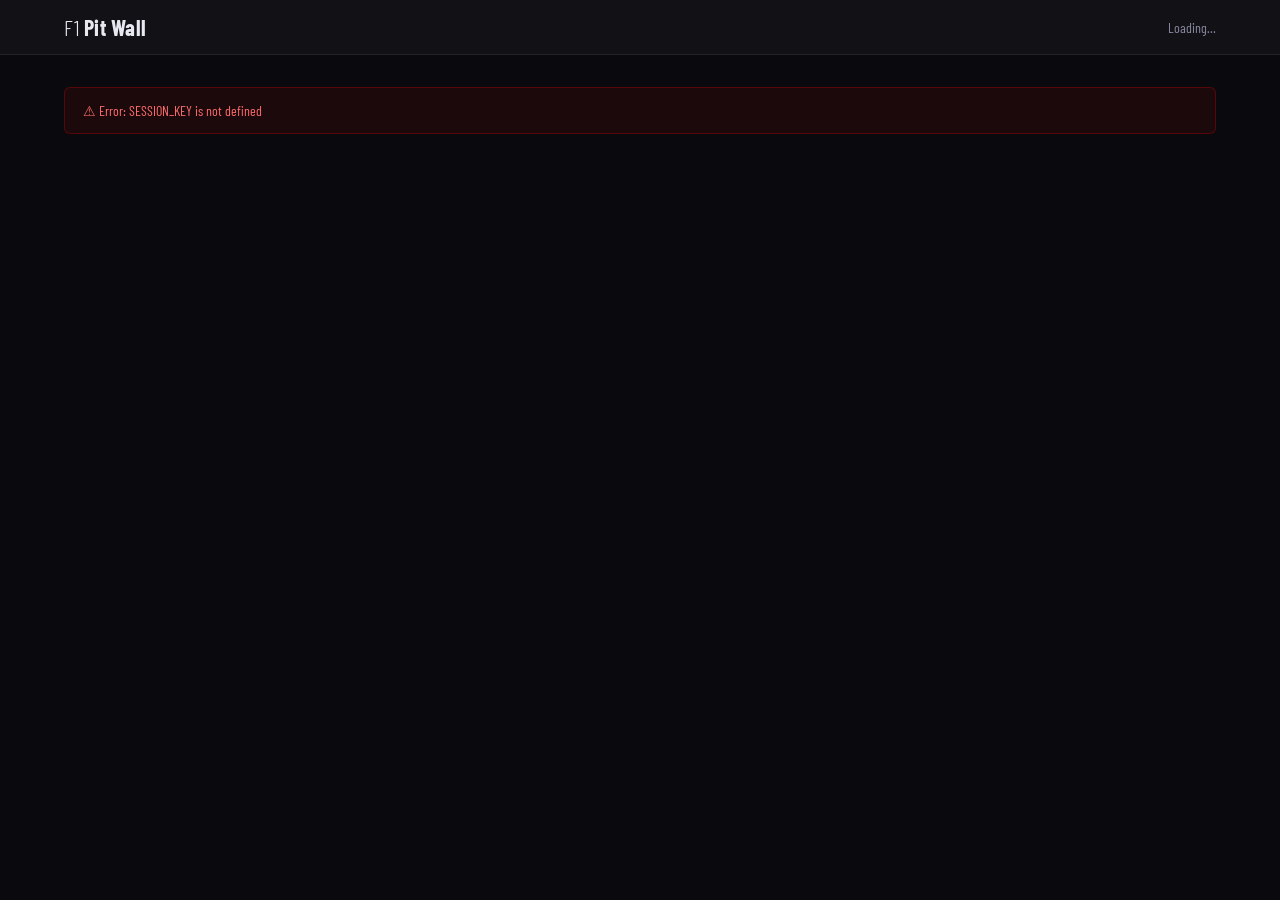
==== templates/session.html @ 93289cb1 "Initial commit: Set up Flask application with API endpoints and frontend for F1 race history Co-auth" ====
<!DOCTYPE html>
<html lang="en">
<head>
  <meta charset="UTF-8" />
  <meta name="viewport" content="width=device-width, initial-scale=1.0" />
  <title>Session Detail</title>
  <link rel="preconnect" href="https://fonts.googleapis.com" />
  <link href="https://fonts.googleapis.com/css2?family=JetBrains+Mono:wght@400;700&family=Barlow+Condensed:wght@300;400;600;700;900&display=swap" rel="stylesheet" />
  <link rel="stylesheet" href="/static/style.css" />
  <link rel="stylesheet" href="/static/session.css" />
</head>
<body>

  <header>
    <div class="header-inner">
      <div class="logo">
        <a href="/" style="display:flex;align-items:center;gap:12px;text-decoration:none;color:inherit">
          </svg>
          <span>F1 <strong>Pit Wall</strong></span>
        </a>
      </div>
      <div id="session-meta" style="font-size:14px;color:var(--text2)">Loading…</div>
    </div>
  </header>

  <main>
    <div id="status" class="status hidden"></div>
    <div id="standings-wrap"></div>
  </main>


  <script>
    const SESSION_KEY = {{ session_key }};
  </script>
  <script src="/static/session.js"></script>

</body>
</html>
---- static/style.css ----
/* ── Reset & base ─────────────────────────────────── */
*, *::before, *::after { box-sizing: border-box; margin: 0; padding: 0; }

:root {
  --bg:        #0a0a0e;
  --bg2:       #111116;
  --bg3:       #18181f;
  --bg4:       #1f1f28;
  --border:    #222229;
  --border2:   #2e2e3a;
  --red:       #e10600;
  --red-dark:  #8a0400;
  --text:      #e8e8f0;
  --text2:     #8888a0;
  --text3:     #44445a;
  --green:     #39b54a;
  --amber:     #ff8700;
  --mono:      'JetBrains Mono', monospace;
  --ui:        'Barlow Condensed', sans-serif;
}

html, body {
  min-height: 100%;
  background: var(--bg);
  color: var(--text);
  font-family: var(--ui);
  font-size: 16px;
}

/* ── Header ───────────────────────────────────────── */
header {
  background: var(--bg2);
  border-bottom: 1px solid var(--border);
  position: sticky;
  top: 0;
  z-index: 50;
}

.header-inner {
  max-width: 1200px;
  margin: 0 auto;
  padding: 14px 24px;
  display: flex;
  align-items: center;
  justify-content: space-between;
  gap: 20px;
}

.logo {
  display: flex;
  align-items: center;
  gap: 12px;
  font-size: 22px;
  font-weight: 300;
  color: var(--text);
  letter-spacing: 0.5px;
}
.logo strong { font-weight: 700; }
.logo-flag {
  width: 28px;
  height: 20px;
  flex-shrink: 0;
}

/* ── Controls ─────────────────────────────────────── */
.controls {
  display: flex;
  align-items: center;
  gap: 10px;
}

.ctrl-label {
  font-size: 10px;
  font-weight: 700;
  letter-spacing: 2px;
  color: var(--text3);
}

select {
  background: var(--bg3);
  border: 1px solid var(--border2);
  color: var(--text);
  font-family: var(--ui);
  font-size: 15px;
  font-weight: 600;
  padding: 6px 12px;
  border-radius: 4px;
  cursor: pointer;
  appearance: none;
  -webkit-appearance: none;
  background-image: url("data:image/svg+xml,%3Csvg xmlns='http://www.w3.org/2000/svg' width='10' height='6'%3E%3Cpath d='M0 0l5 6 5-6z' fill='%23555'/%3E%3C/svg%3E");
  background-repeat: no-repeat;
  background-position: right 10px center;
  padding-right: 28px;
}
select:focus { outline: 1px solid var(--red); border-color: var(--red); }

button {
  background: var(--red);
  border: none;
  color: #fff;
  font-family: var(--ui);
  font-size: 14px;
  font-weight: 700;
  letter-spacing: 1px;
  padding: 7px 18px;
  border-radius: 4px;
  cursor: pointer;
  transition: background 0.15s, transform 0.1s;
}
button:hover  { background: #c00500; }
button:active { transform: scale(0.97); }
button:disabled { background: var(--bg4); color: var(--text3); cursor: not-allowed; transform: none; }

/* ── Main layout ──────────────────────────────────── */
main {
  max-width: 1200px;
  margin: 0 auto;
  padding: 32px 24px 60px;
}

/* ── Status bar ───────────────────────────────────── */
.status {
  display: flex;
  align-items: center;
  gap: 10px;
  padding: 14px 18px;
  border-radius: 6px;
  font-size: 14px;
  margin-bottom: 28px;
}
.status.loading {
  background: var(--bg3);
  border: 1px solid var(--border2);
  color: var(--text2);
}
.status.error {
  background: rgba(225, 6, 0, 0.08);
  border: 1px solid rgba(225, 6, 0, 0.3);
  color: #ff6b6b;
}
.spinner {
  width: 16px;
  height: 16px;
  border: 2px solid var(--border2);
  border-top-color: var(--red);
  border-radius: 50%;
  animation: spin 0.8s linear infinite;
  flex-shrink: 0;
}
@keyframes spin { to { transform: rotate(360deg); } }
.hidden { display: none !important; }

/* ── Summary strip ────────────────────────────────── */
.summary {
  display: flex;
  gap: 0;
  background: var(--bg2);
  border: 1px solid var(--border);
  border-radius: 8px;
  overflow: hidden;
  margin-bottom: 32px;
}
.summary-item {
  flex: 1;
  padding: 16px 24px;
  display: flex;
  flex-direction: column;
  gap: 4px;
  border-right: 1px solid var(--border);
}
.summary-item:last-child { border-right: none; }
.summary-num {
  font-family: var(--mono);
  font-size: 28px;
  font-weight: 700;
  color: var(--text);
  line-height: 1;
}
.summary-label {
  font-size: 10px;
  font-weight: 700;
  letter-spacing: 2px;
  text-transform: uppercase;
  color: var(--text3);
}

/* ── Race grid ────────────────────────────────────── */
#race-grid {
  display: grid;
  grid-template-columns: repeat(auto-fill, minmax(300px, 1fr));
  gap: 14px;
}

/* ── Race card ────────────────────────────────────── */
.race-card {
  background: var(--bg2);
  border: 1px solid var(--border);
  border-radius: 8px;
  overflow: hidden;
  cursor: pointer;
  transition: border-color 0.15s, transform 0.15s, background 0.15s;
  position: relative;
}
.race-card:hover {
  border-color: var(--border2);
  background: var(--bg3);
  transform: translateY(-2px);
}
.race-card:active { transform: translateY(0); }

/* Red accent bar on the left */
.card-accent {
  position: absolute;
  left: 0; top: 0; bottom: 0;
  width: 3px;
  background: var(--red);
}

.card-body {
  padding: 18px 18px 18px 22px;
}

.card-top {
  display: flex;
  align-items: flex-start;
  justify-content: space-between;
  margin-bottom: 12px;
}

.round-badge {
  font-family: var(--mono);
  font-size: 10px;
  font-weight: 700;
  letter-spacing: 1px;
  color: var(--text3);
  background: var(--bg4);
  border: 1px solid var(--border2);
  border-radius: 3px;
  padding: 3px 8px;
}

.card-flag {
  font-size: 24px;
  line-height: 1;
}

.card-name {
  font-size: 20px;
  font-weight: 700;
  color: var(--text);
  line-height: 1.1;
  margin-bottom: 4px;
}

.card-circuit {
  font-size: 13px;
  color: var(--text2);
  margin-bottom: 14px;
}

.card-footer {
  display: flex;
  align-items: center;
  justify-content: space-between;
  padding-top: 12px;
  border-top: 1px solid var(--border);
}

.card-date {
  font-family: var(--mono);
  font-size: 12px;
  color: var(--text3);
  letter-spacing: 0.5px;
}

.card-country {
  font-size: 12px;
  font-weight: 600;
  color: var(--text2);
  letter-spacing: 0.5px;
  text-transform: uppercase;
}

/* ── Drawer ───────────────────────────────────────── */
.drawer-overlay {
  position: fixed;
  inset: 0;
  background: rgba(0,0,0,0.6);
  z-index: 90;
  backdrop-filter: blur(2px);
}

.drawer {
  position: fixed;
  top: 0;
  right: 0;
  bottom: 0;
  width: 420px;
  background: var(--bg2);
  border-left: 1px solid var(--border2);
  z-index: 100;
  overflow-y: auto;
  transform: translateX(0);
  transition: transform 0.3s ease;
  display: flex;
  flex-direction: column;
}
.drawer.hidden { transform: translateX(100%); display: flex !important; }

.drawer-header {
  padding: 24px;
  border-bottom: 1px solid var(--border);
  display: flex;
  align-items: flex-start;
  justify-content: space-between;
  gap: 16px;
  background: var(--bg3);
  position: sticky;
  top: 0;
}

.drawer-round {
  font-family: var(--mono);
  font-size: 10px;
  font-weight: 700;
  letter-spacing: 2px;
  color: var(--red);
  margin-bottom: 6px;
}

.drawer-title {
  font-size: 22px;
  font-weight: 700;
  color: var(--text);
  line-height: 1.1;
  margin-bottom: 4px;
}

.drawer-sub {
  font-size: 13px;
  color: var(--text2);
}

.drawer-close {
  background: var(--bg4);
  border: 1px solid var(--border2);
  color: var(--text2);
  font-size: 14px;
  padding: 6px 12px;
  border-radius: 4px;
  cursor: pointer;
  flex-shrink: 0;
}
.drawer-close:hover { background: var(--bg3); color: var(--text); }

/* Sessions in drawer */
#drawer-sessions { padding: 20px 24px; flex: 1; }

.drawer-loading {
  color: var(--text3);
  font-size: 13px;
  padding: 20px 0;
}

.session-section-title {
  font-size: 10px;
  font-weight: 800;
  letter-spacing: 2px;
  color: var(--text3);
  text-transform: uppercase;
  margin-bottom: 10px;
}

.session-row {
  display: flex;
  align-items: center;
  justify-content: space-between;
  padding: 12px 14px;
  background: var(--bg3);
  border: 1px solid var(--border);
  border-radius: 6px;
  margin-bottom: 8px;
  transition: border-color 0.15s;
}
.session-row:hover { border-color: var(--border2); }

.session-name {
  font-size: 15px;
  font-weight: 600;
  color: var(--text);
}

.session-type-badge {
  font-size: 9px;
  font-weight: 800;
  letter-spacing: 1.5px;
  text-transform: uppercase;
  padding: 3px 8px;
  border-radius: 3px;
  background: var(--bg4);
  color: var(--text2);
  border: 1px solid var(--border2);
}
.session-type-badge.race   { background: rgba(225,6,0,0.12); color: var(--red); border-color: rgba(225,6,0,0.3); }
.session-type-badge.quali  { background: rgba(255,135,0,0.12); color: var(--amber); border-color: rgba(255,135,0,0.3); }
.session-type-badge.sprint { background: rgba(57,181,74,0.12); color: var(--green); border-color: rgba(57,181,74,0.3); }

.session-date {
  font-family: var(--mono);
  font-size: 11px;
  color: var(--text3);
  margin-top: 3px;
}

.session-row.disabled {
    opacity: 0.4;
    cursor: not-allowed;
    pointer-events: none;
}

.session-row.disabled .session-type-badge {
    background: var(--bg4);
    color: var(--text3);
    border-color: var(--border);
}

.empty-state {
  text-align: center;
  padding: 80px 20px;
  color: var(--text3);
}
.empty-state p { font-size: 14px; margin-top: 8px; }
---- static/session.css ----
.standings-table {
  width: 100%;
  border-collapse: collapse;
  font-family: var(--ui);
  margin-top: 24px;
}

.standings-table thead th {
  padding: 8px 16px;
  font-size: 9px;
  font-weight: 800;
  letter-spacing: 2px;
  text-transform: uppercase;
  color: var(--text3);
  background: var(--bg2);
  border-bottom: 1px solid var(--border2);
  text-align: left;
  white-space: nowrap;
}

.standings-table tbody tr {
  border-bottom: 1px solid var(--border);
  transition: background 0.1s;
}
.standings-table tbody tr:hover { background: var(--bg2); }

.standings-table td {
  padding: 12px 16px;
  vertical-align: middle;
  white-space: nowrap;
}


.pos { 
  font-family: var(--mono);
  font-size: 18px;
  font-weight: 700;
  width: 48px;
  text-align: center;
}
.pos-1 { color: #ffd700; }
.pos-2 { color: #c0c0c0; }
.pos-3 { color: #cd7f32; }


.driver-cell { display: flex; align-items: center; gap: 12px; }
.team-stripe {
  width: 4px;
  height: 36px;
  border-radius: 2px;
  flex-shrink: 0;
}
.driver-code  { font-size: 18px; font-weight: 800; color: #fff; letter-spacing: 0.5px; }
.driver-full  { font-size: 12px; color: var(--text2); margin-top: 2px; }


.mono-cell {
  font-family: var(--mono);
  font-size: 13px;
  color: var(--text2);
  text-align: right;
}
.mono-cell.highlight { color: #c080ff; font-weight: 700; }


.team-name-cell {
  font-size: 13px;
  color: var(--text2);
}


.section-title {
  font-size: 10px;
  font-weight: 800;
  letter-spacing: 2px;
  text-transform: uppercase;
  color: var(--text3);
  margin: 36px 0 14px;
  padding-bottom: 10px;
  border-bottom: 1px solid var(--border);
}

.lap-controls {
  display: flex;
  align-items: center;
  gap: 12px;
  margin-bottom: 16px;
}

.fastest   { color: #c080ff; font-weight: 700; }  /* session best */
.pit-lap   { color: var(--amber); }
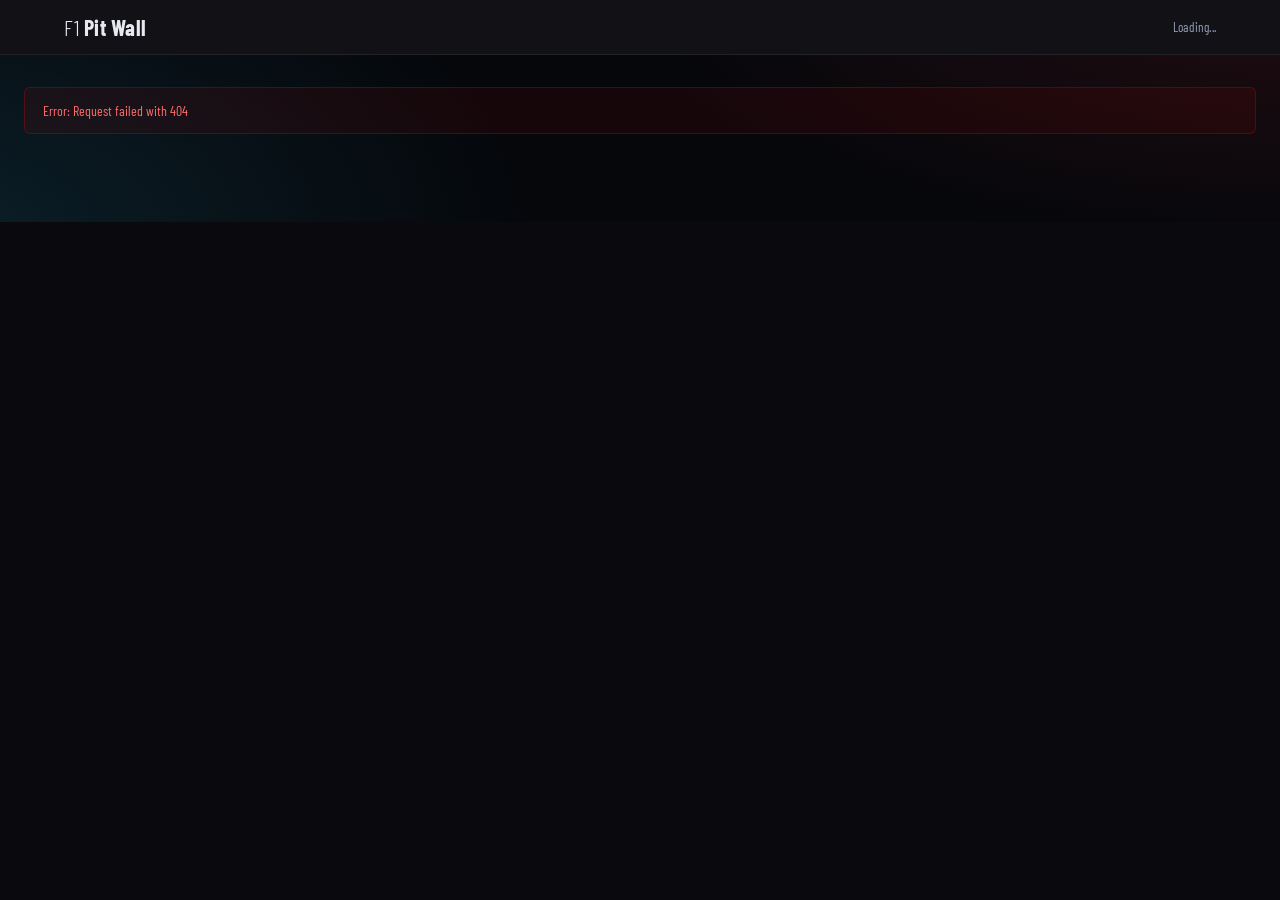
==== commit 8167488e: "Enhance session replay interface with new layout and controls - Updated page title to "F1 Session Re" ====
--- a/templates/session.html
+++ b/templates/session.html
@@ -3,9 +3,9 @@
 <head>
   <meta charset="UTF-8" />
   <meta name="viewport" content="width=device-width, initial-scale=1.0" />
-  <title>Session Detail</title>
+  <title>F1 Session Replay</title>
   <link rel="preconnect" href="https://fonts.googleapis.com" />
-  <link href="https://fonts.googleapis.com/css2?family=JetBrains+Mono:wght@400;700&family=Barlow+Condensed:wght@300;400;600;700;900&display=swap" rel="stylesheet" />
+  <link href="https://fonts.googleapis.com/css2?family=JetBrains+Mono:wght@400;700&family=Barlow+Condensed:wght@300;400;600;700;900&family=Teko:wght@400;500;600;700&display=swap" rel="stylesheet" />
   <link rel="stylesheet" href="/static/style.css" />
   <link rel="stylesheet" href="/static/session.css" />
 </head>
@@ -15,22 +15,70 @@
     <div class="header-inner">
       <div class="logo">
         <a href="/" style="display:flex;align-items:center;gap:12px;text-decoration:none;color:inherit">
-          </svg>
           <span>F1 <strong>Pit Wall</strong></span>
         </a>
       </div>
-      <div id="session-meta" style="font-size:14px;color:var(--text2)">Loading…</div>
+      <div id="session-meta" class="session-meta">Loading...</div>
     </div>
   </header>
 
-  <main>
+  <main class="session-main">
     <div id="status" class="status hidden"></div>
-    <div id="standings-wrap"></div>
+
+    <section id="session-shell" class="session-shell hidden">
+      <section class="replay-ribbon" id="replay-ribbon">
+        <div class="replay-ribbon-top">
+          <div class="replay-title-wrap">
+            <div class="replay-kicker">Replay Control</div>
+            <h1 class="replay-title">Session Timeline</h1>
+          </div>
+          <div class="replay-live-meta">
+            <span id="clock-label">00:00:00</span>
+            <span id="lap-label">Lap --</span>
+          </div>
+        </div>
+
+        <div class="replay-controls-row">
+          <button id="play-btn" type="button" class="replay-btn">Play</button>
+          <div class="speed-cluster" id="speed-cluster">
+            <button type="button" data-speed="1" class="speed-btn active">1x</button>
+            <button type="button" data-speed="2" class="speed-btn">2x</button>
+            <button type="button" data-speed="5" class="speed-btn">5x</button>
+            <button type="button" data-speed="10" class="speed-btn">10x</button>
+          </div>
+          <div class="timeline-meta" id="timeline-meta">00:00 / 00:00</div>
+        </div>
+
+        <div class="timeline-wrap">
+          <input id="timeline" type="range" min="0" max="0" value="0" step="1" />
+          <div class="timeline-scale" id="timeline-scale"></div>
+        </div>
+      </section>
+
+      <section class="session-grid">
+        <article class="tower-panel">
+          <div class="panel-head">
+            <div class="panel-title" id="tower-title">Leaderboard</div>
+            <div class="panel-sub" id="tower-sub">Updating by replay clock</div>
+          </div>
+          <div class="tower-header" id="tower-header"></div>
+          <div class="tower-body" id="tower-body"></div>
+        </article>
+
+        <article class="chart-panel">
+          <div class="panel-head">
+            <div class="panel-title" id="chart-title">Gap Evolution</div>
+            <div class="panel-sub" id="chart-sub">Relative to race leader</div>
+          </div>
+          <svg id="main-chart" class="main-chart" viewBox="0 0 900 420" preserveAspectRatio="none"></svg>
+        </article>
+      </section>
+    </section>
   </main>
 
 
   <script>
-    const SESSION_KEY = {{ session_key }};
+    const SESSION_KEY = Number("{{ session_key }}");
   </script>
   <script src="/static/session.js"></script>
 
--- a/static/style.css
+++ b/static/style.css
@@ -209,6 +209,16 @@
 }
 .race-card:active { transform: translateY(0); }
 
+.race-card.future {
+  opacity: 0.58;
+  filter: grayscale(0.42);
+}
+
+.race-card.cancelled {
+  border-color: rgba(225, 6, 0, 0.45);
+  background: linear-gradient(180deg, rgba(225, 6, 0, 0.12) 0%, var(--bg2) 48%);
+}
+
 /* Red accent bar on the left */
 .card-accent {
   position: absolute;
@@ -265,6 +275,30 @@
   justify-content: space-between;
   padding-top: 12px;
   border-top: 1px solid var(--border);
+}
+
+.card-status {
+  margin-top: 10px;
+  display: inline-flex;
+  align-items: center;
+  border-radius: 4px;
+  font-size: 10px;
+  font-weight: 800;
+  letter-spacing: 1.2px;
+  text-transform: uppercase;
+  padding: 3px 8px;
+}
+
+.card-status.upcoming {
+  background: rgba(136, 136, 160, 0.15);
+  border: 1px solid rgba(136, 136, 160, 0.4);
+  color: var(--text2);
+}
+
+.card-status.cancelled {
+  background: rgba(225, 6, 0, 0.18);
+  border: 1px solid rgba(225, 6, 0, 0.5);
+  color: #ff9f9f;
 }
 
 .card-date {
@@ -391,6 +425,12 @@
   color: var(--text);
 }
 
+.session-help {
+  font-size: 11px;
+  color: var(--text3);
+  margin-top: 4px;
+}
+
 .session-type-badge {
   font-size: 9px;
   font-weight: 800;
@@ -405,6 +445,8 @@
 .session-type-badge.race   { background: rgba(225,6,0,0.12); color: var(--red); border-color: rgba(225,6,0,0.3); }
 .session-type-badge.quali  { background: rgba(255,135,0,0.12); color: var(--amber); border-color: rgba(255,135,0,0.3); }
 .session-type-badge.sprint { background: rgba(57,181,74,0.12); color: var(--green); border-color: rgba(57,181,74,0.3); }
+.session-type-badge.live { background: rgba(57,181,74,0.12); color: var(--green); border-color: rgba(57,181,74,0.3); }
+.session-type-badge.upcoming { background: rgba(136,136,160,0.15); color: var(--text2); border-color: rgba(136,136,160,0.35); }
 
 .session-date {
   font-family: var(--mono);
@@ -414,7 +456,8 @@
 }
 
 .session-row.disabled {
-    opacity: 0.4;
+  opacity: 0.45;
+  filter: grayscale(0.55);
     cursor: not-allowed;
     pointer-events: none;
 }
--- a/static/session.css
+++ b/static/session.css
@@ -1,91 +1,412 @@
-.standings-table {
-  width: 100%;
-  border-collapse: collapse;
-  font-family: var(--ui);
-  margin-top: 24px;
-}
-
-.standings-table thead th {
-  padding: 8px 16px;
-  font-size: 9px;
-  font-weight: 800;
+:root {
+  --session-black: #05070b;
+  --session-panel: #0d1118;
+  --session-panel-2: #111725;
+  --session-line: #202a3d;
+  --session-line-2: #29364f;
+  --session-text: #edf1f8;
+  --session-muted: #95a2bc;
+  --session-red: #f5333f;
+  --session-cyan: #39d0ff;
+  --session-amber: #ffb340;
+}
+
+body {
+  background:
+    radial-gradient(1200px 500px at 100% -10%, rgba(245, 51, 63, 0.12), transparent 55%),
+    radial-gradient(1000px 600px at -5% 110%, rgba(57, 208, 255, 0.12), transparent 60%),
+    var(--session-black);
+}
+
+.session-meta {
+  font-size: 13px;
+  color: var(--session-muted);
+  letter-spacing: 0.2px;
+}
+
+.session-main {
+  max-width: 1320px;
+}
+
+.session-shell {
+  display: flex;
+  flex-direction: column;
+  gap: 18px;
+}
+
+.replay-ribbon {
+  background: linear-gradient(180deg, rgba(16, 22, 34, 0.95), rgba(10, 14, 22, 0.96));
+  border: 1px solid var(--session-line-2);
+  border-radius: 12px;
+  padding: 16px 16px 14px;
+  box-shadow: 0 12px 30px rgba(2, 4, 8, 0.35);
+}
+
+.replay-ribbon-top {
+  display: flex;
+  align-items: flex-start;
+  justify-content: space-between;
+  gap: 14px;
+}
+
+.replay-kicker {
+  font-size: 10px;
   letter-spacing: 2px;
   text-transform: uppercase;
-  color: var(--text3);
-  background: var(--bg2);
-  border-bottom: 1px solid var(--border2);
-  text-align: left;
-  white-space: nowrap;
-}
-
-.standings-table tbody tr {
-  border-bottom: 1px solid var(--border);
-  transition: background 0.1s;
-}
-.standings-table tbody tr:hover { background: var(--bg2); }
-
-.standings-table td {
-  padding: 12px 16px;
-  vertical-align: middle;
-  white-space: nowrap;
-}
-
-
-.pos { 
-  font-family: var(--mono);
-  font-size: 18px;
+  color: var(--session-muted);
   font-weight: 700;
-  width: 48px;
-  text-align: center;
-}
-.pos-1 { color: #ffd700; }
-.pos-2 { color: #c0c0c0; }
-.pos-3 { color: #cd7f32; }
-
-
-.driver-cell { display: flex; align-items: center; gap: 12px; }
-.team-stripe {
-  width: 4px;
-  height: 36px;
-  border-radius: 2px;
-  flex-shrink: 0;
-}
-.driver-code  { font-size: 18px; font-weight: 800; color: #fff; letter-spacing: 0.5px; }
-.driver-full  { font-size: 12px; color: var(--text2); margin-top: 2px; }
-
-
-.mono-cell {
+}
+
+.replay-title {
+  margin-top: 3px;
+  font-family: "Teko", sans-serif;
+  font-size: 34px;
+  line-height: 0.95;
+  letter-spacing: 0.8px;
+  font-weight: 600;
+  color: var(--session-text);
+}
+
+.replay-live-meta {
+  display: flex;
+  align-items: center;
+  gap: 10px;
   font-family: var(--mono);
   font-size: 13px;
-  color: var(--text2);
+  color: var(--session-muted);
+}
+
+#clock-label {
+  color: var(--session-cyan);
+}
+
+#lap-label {
+  color: var(--session-amber);
+}
+
+.replay-controls-row {
+  margin-top: 12px;
+  display: grid;
+  grid-template-columns: auto auto 1fr;
+  align-items: center;
+  gap: 10px;
+}
+
+.replay-btn {
+  background: linear-gradient(180deg, #ff4d5a, #d6242f);
+  min-width: 84px;
+  border-radius: 5px;
+  font-weight: 700;
+}
+
+.replay-btn:hover {
+  background: linear-gradient(180deg, #ff5c67, #e12f3a);
+}
+
+.speed-cluster {
+  display: inline-flex;
+  border: 1px solid var(--session-line-2);
+  border-radius: 6px;
+  overflow: hidden;
+}
+
+.speed-btn {
+  background: #0b1019;
+  color: var(--session-muted);
+  border-radius: 0;
+  font-family: var(--mono);
+  font-size: 12px;
+  font-weight: 600;
+  padding: 6px 9px;
+  border-right: 1px solid var(--session-line-2);
+}
+
+.speed-btn:last-child {
+  border-right: 0;
+}
+
+.speed-btn:hover {
+  background: #151d2d;
+  color: var(--session-text);
+}
+
+.speed-btn.active {
+  background: #1d2b42;
+  color: var(--session-cyan);
+}
+
+.timeline-meta {
+  justify-self: end;
+  font-family: var(--mono);
+  font-size: 12px;
+  color: var(--session-muted);
+}
+
+.timeline-wrap {
+  margin-top: 10px;
+}
+
+#timeline {
+  width: 100%;
+  accent-color: var(--session-red);
+}
+
+.timeline-scale {
+  margin-top: 2px;
+  display: flex;
+  justify-content: space-between;
+  gap: 6px;
+  font-family: var(--mono);
+  font-size: 10px;
+  color: #6f7d97;
+}
+
+.session-grid {
+  display: grid;
+  grid-template-columns: minmax(330px, 0.95fr) minmax(0, 1.7fr);
+  gap: 16px;
+  align-items: start;
+}
+
+.tower-panel,
+.chart-panel {
+  background: linear-gradient(180deg, rgba(16, 22, 34, 0.92), rgba(10, 14, 22, 0.96));
+  border: 1px solid var(--session-line);
+  border-radius: 12px;
+  box-shadow: 0 10px 28px rgba(2, 4, 8, 0.3);
+}
+
+.tower-panel {
+  padding: 10px;
+}
+
+.chart-panel {
+  padding: 10px 12px 14px;
+}
+
+.panel-head {
+  padding: 4px 4px 9px;
+}
+
+.panel-title {
+  font-family: "Teko", sans-serif;
+  font-size: 26px;
+  line-height: 0.95;
+  letter-spacing: 0.7px;
+  color: var(--session-text);
+}
+
+.panel-sub {
+  margin-top: 2px;
+  color: var(--session-muted);
+  font-size: 12px;
+}
+
+.tower-header {
+  margin-top: 6px;
+  background: #0e1523;
+  border: 1px solid var(--session-line);
+  border-radius: 7px;
+  display: grid;
+  align-items: center;
+  gap: 8px;
+  height: 32px;
+  padding: 0 10px;
+  font-size: 10px;
+  letter-spacing: 1.6px;
+  text-transform: uppercase;
+  color: #7785a1;
+  font-weight: 700;
+}
+
+.tower-body {
+  margin-top: 8px;
+  position: relative;
+}
+
+.tower-row {
+  position: absolute;
+  left: 0;
+  right: 0;
+  height: 40px;
+  border-radius: 7px;
+  border: 1px solid #182337;
+  background: linear-gradient(180deg, rgba(15, 21, 32, 0.94), rgba(11, 16, 25, 0.94));
+  display: grid;
+  gap: 8px;
+  align-items: center;
+  padding: 0 10px;
+  transition: transform 340ms cubic-bezier(0.18, 0.72, 0.22, 1), box-shadow 220ms, border-color 220ms;
+}
+
+.tower-row .cell {
+  font-size: 12px;
+  color: var(--session-muted);
+}
+
+.tower-row .cell.pos {
+  font-family: var(--mono);
+  font-size: 13px;
+  color: var(--session-text);
+}
+
+.tower-row .cell.driver {
+  display: flex;
+  align-items: center;
+  gap: 8px;
+}
+
+.team-dot {
+  width: 9px;
+  height: 9px;
+  border-radius: 99px;
+}
+
+.code {
+  color: #ffffff;
+  font-weight: 700;
+  letter-spacing: 0.6px;
+}
+
+.tower-row.leader {
+  border-color: rgba(57, 208, 255, 0.35);
+  box-shadow: inset 0 0 0 1px rgba(57, 208, 255, 0.25);
+}
+
+.tower-row.overtake {
+  animation: overtakePulse 540ms ease-out;
+}
+
+@keyframes overtakePulse {
+  0% {
+    box-shadow: 0 0 0 rgba(245, 51, 63, 0);
+    border-color: #25344f;
+  }
+  35% {
+    box-shadow: 0 0 0 3px rgba(245, 51, 63, 0.28);
+    border-color: rgba(245, 51, 63, 0.62);
+  }
+  100% {
+    box-shadow: 0 0 0 rgba(245, 51, 63, 0);
+    border-color: #1a263c;
+  }
+}
+
+.tower-header,
+.tower-row {
+  grid-template-columns: 44px minmax(90px, 1fr) 64px 68px 64px;
+}
+
+.tower-row .cell.gap,
+.tower-row .cell.interval,
+.tower-row .cell.best,
+.tower-row .cell.current,
+.tower-row .cell.lap {
+  font-family: var(--mono);
   text-align: right;
 }
-.mono-cell.highlight { color: #c080ff; font-weight: 700; }
-
-
-.team-name-cell {
-  font-size: 13px;
-  color: var(--text2);
-}
-
-
-.section-title {
+
+.tower-row .cell.sectors {
+  display: inline-flex;
+  justify-content: flex-end;
+  gap: 4px;
+}
+
+.sector {
+  display: inline-flex;
+  align-items: center;
+  justify-content: center;
+  width: 28px;
+  height: 19px;
+  border-radius: 4px;
   font-size: 10px;
-  font-weight: 800;
-  letter-spacing: 2px;
-  text-transform: uppercase;
-  color: var(--text3);
-  margin: 36px 0 14px;
-  padding-bottom: 10px;
-  border-bottom: 1px solid var(--border);
-}
-
-.lap-controls {
-  display: flex;
-  align-items: center;
-  gap: 12px;
-  margin-bottom: 16px;
-}
-
-.fastest   { color: #c080ff; font-weight: 700; }  /* session best */
-.pit-lap   { color: var(--amber); }+  font-family: var(--mono);
+  color: #8c99b3;
+  border: 1px solid #2a3855;
+  background: #0c1422;
+}
+
+.sector.green {
+  color: #3cd57e;
+  border-color: rgba(60, 213, 126, 0.5);
+}
+
+.sector.yellow {
+  color: #ffcc68;
+  border-color: rgba(255, 204, 104, 0.5);
+}
+
+.sector.purple {
+  color: #df81ff;
+  border-color: rgba(223, 129, 255, 0.55);
+}
+
+.main-chart {
+  width: 100%;
+  height: 420px;
+  background: linear-gradient(180deg, rgba(11, 16, 25, 0.84), rgba(8, 12, 19, 0.9));
+  border: 1px solid #182338;
+  border-radius: 8px;
+}
+
+.axis-line {
+  stroke: #2a3956;
+  stroke-width: 1;
+}
+
+.axis-text {
+  fill: #70809d;
+  font-size: 12px;
+  font-family: var(--mono);
+  letter-spacing: 0.2px;
+}
+
+.pit-marker {
+  fill: var(--session-amber);
+  stroke: #33230a;
+  stroke-width: 1;
+}
+
+@media (max-width: 1080px) {
+  .session-grid {
+    grid-template-columns: 1fr;
+  }
+
+  .tower-panel {
+    order: 1;
+  }
+
+  .chart-panel {
+    order: 2;
+  }
+}
+
+@media (max-width: 740px) {
+  .replay-title {
+    font-size: 30px;
+  }
+
+  .replay-controls-row {
+    grid-template-columns: 1fr;
+    justify-items: start;
+  }
+
+  .timeline-meta {
+    justify-self: start;
+  }
+
+  .tower-header,
+  .tower-row {
+    grid-template-columns: 34px minmax(88px, 1fr) 56px 62px 60px;
+    gap: 6px;
+    padding: 0 8px;
+  }
+
+  .tower-row .cell {
+    font-size: 11px;
+  }
+
+  .main-chart {
+    height: 320px;
+  }
+}
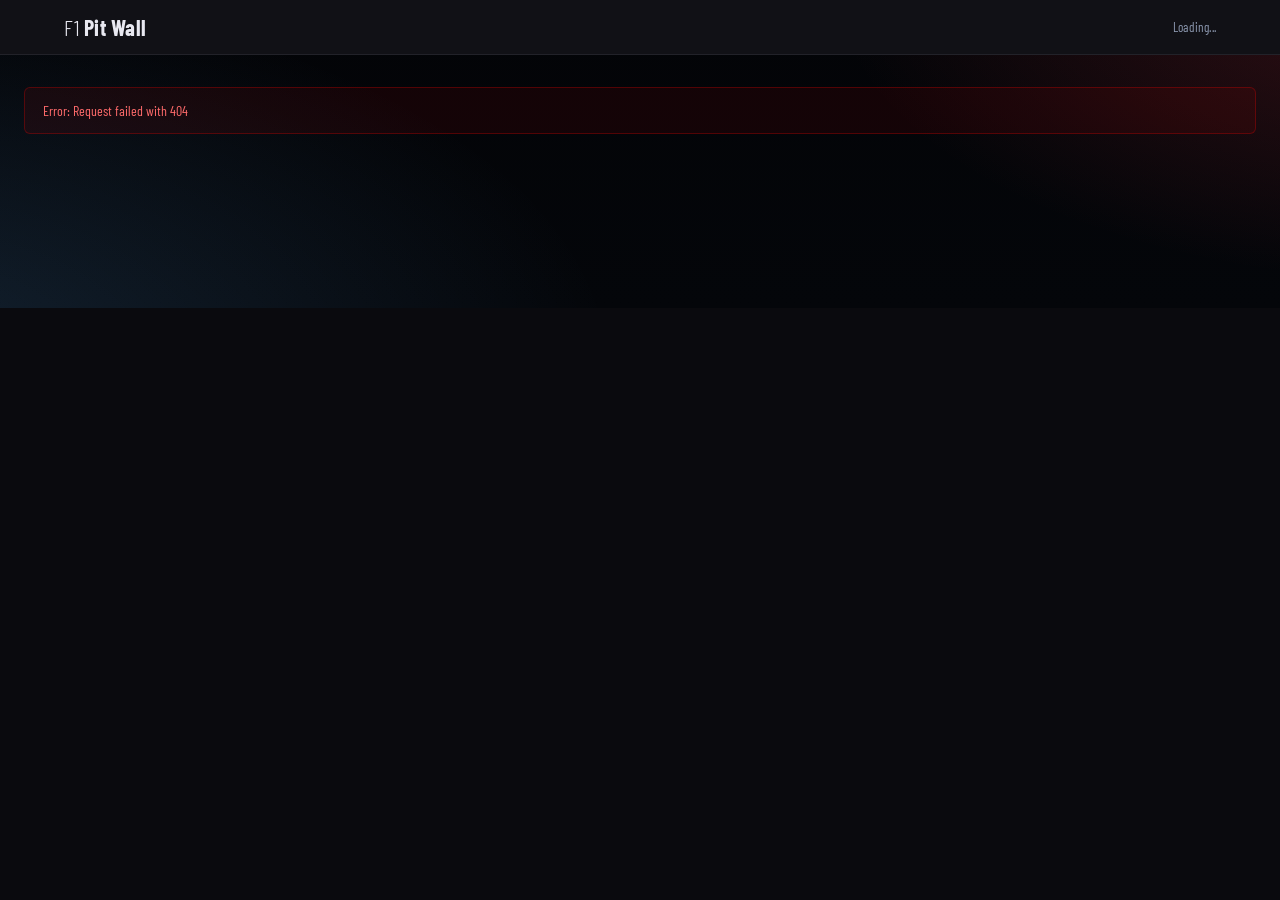
==== commit 75a29122: "Refactor session layout: Introduce Driver Tracker and Timing Board panels, update Replay Control sec" ====
--- a/templates/session.html
+++ b/templates/session.html
@@ -26,16 +26,59 @@
     <div id="status" class="status hidden"></div>
 
     <section id="session-shell" class="session-shell hidden">
+      <section class="session-grid">
+        <article class="tracker-panel">
+          <div class="panel-head">
+            <div>
+              <div class="panel-kicker">Driver Tracker</div>
+              <h1 class="panel-title">Circuit Map</h1>
+              <div class="panel-sub" id="map-sub">Interpolated live position replay</div>
+            </div>
+            <div class="tracker-meta">
+              <span class="meta-chip" id="clock-label">00:00:00</span>
+              <span class="meta-chip" id="lap-label">Lap --</span>
+            </div>
+          </div>
+
+          <div class="track-stage" id="track-stage">
+            <div id="flag-overlay" class="flag-overlay hidden"></div>
+            <svg id="track-map" class="track-map" viewBox="0 0 1000 700" preserveAspectRatio="xMidYMid meet"></svg>
+            <aside class="pit-board">
+              <div class="pit-title">Pit Lane</div>
+              <div id="pit-list" class="pit-list">
+                <div class="pit-empty">No drivers in pit lane</div>
+              </div>
+            </aside>
+            <div class="pit-lane-markers">
+              <div class="pit-marker-entry">Pit Entry</div>
+              <div class="pit-marker-exit">Pit Exit</div>
+            </div>
+          </div>
+        </article>
+
+        <article class="tower-panel">
+          <div class="panel-head tower-head">
+            <div>
+              <div class="panel-kicker">Timing</div>
+              <h2 class="panel-title" id="tower-title">Timing Board</h2>
+              <div class="panel-sub" id="tower-sub">Updating by replay clock</div>
+            </div>
+            <div class="tower-status-wrap">
+              <span class="flag-badge" id="flag-badge">GREEN</span>
+            </div>
+          </div>
+          <div class="tower-header" id="tower-header"></div>
+          <div class="tower-body" id="tower-body"></div>
+        </article>
+      </section>
+
       <section class="replay-ribbon" id="replay-ribbon">
         <div class="replay-ribbon-top">
           <div class="replay-title-wrap">
-            <div class="replay-kicker">Replay Control</div>
-            <h1 class="replay-title">Session Timeline</h1>
+            <div class="replay-kicker">Replay</div>
+            <h3 class="replay-title">Timeline</h3>
           </div>
-          <div class="replay-live-meta">
-            <span id="clock-label">00:00:00</span>
-            <span id="lap-label">Lap --</span>
-          </div>
+          <div class="replay-live-meta" id="timeline-meta">00:00 / 00:00</div>
         </div>
 
         <div class="replay-controls-row">
@@ -46,32 +89,17 @@
             <button type="button" data-speed="5" class="speed-btn">5x</button>
             <button type="button" data-speed="10" class="speed-btn">10x</button>
           </div>
-          <div class="timeline-meta" id="timeline-meta">00:00 / 00:00</div>
+          <label class="pit-toggle">
+            <input id="pit-marker-toggle" type="checkbox" checked />
+            Show pit markers
+          </label>
         </div>
 
         <div class="timeline-wrap">
+          <div id="timeline-markers" class="timeline-markers"></div>
           <input id="timeline" type="range" min="0" max="0" value="0" step="1" />
           <div class="timeline-scale" id="timeline-scale"></div>
         </div>
-      </section>
-
-      <section class="session-grid">
-        <article class="tower-panel">
-          <div class="panel-head">
-            <div class="panel-title" id="tower-title">Leaderboard</div>
-            <div class="panel-sub" id="tower-sub">Updating by replay clock</div>
-          </div>
-          <div class="tower-header" id="tower-header"></div>
-          <div class="tower-body" id="tower-body"></div>
-        </article>
-
-        <article class="chart-panel">
-          <div class="panel-head">
-            <div class="panel-title" id="chart-title">Gap Evolution</div>
-            <div class="panel-sub" id="chart-sub">Relative to race leader</div>
-          </div>
-          <svg id="main-chart" class="main-chart" viewBox="0 0 900 420" preserveAspectRatio="none"></svg>
-        </article>
       </section>
     </section>
   </main>
--- a/static/session.css
+++ b/static/session.css
@@ -1,21 +1,23 @@
 :root {
-  --session-black: #05070b;
-  --session-panel: #0d1118;
-  --session-panel-2: #111725;
-  --session-line: #202a3d;
-  --session-line-2: #29364f;
-  --session-text: #edf1f8;
-  --session-muted: #95a2bc;
-  --session-red: #f5333f;
-  --session-cyan: #39d0ff;
-  --session-amber: #ffb340;
+  --session-bg: #020306;
+  --session-panel: #0b0f16;
+  --session-panel-2: #0f141e;
+  --session-line: #1c2433;
+  --session-line-2: #273247;
+  --session-text: #f2f5fb;
+  --session-muted: #8e9ab2;
+  --session-green: #7eff8a;
+  --session-yellow: #ffc94d;
+  --session-orange: #ff9a3c;
+  --session-red: #ff3f4f;
+  --session-blue: #64b6ff;
 }
 
 body {
   background:
-    radial-gradient(1200px 500px at 100% -10%, rgba(245, 51, 63, 0.12), transparent 55%),
-    radial-gradient(1000px 600px at -5% 110%, rgba(57, 208, 255, 0.12), transparent 60%),
-    var(--session-black);
+    radial-gradient(1100px 560px at 112% -8%, rgba(255, 63, 79, 0.2), transparent 55%),
+    radial-gradient(1200px 620px at -10% 120%, rgba(100, 182, 255, 0.16), transparent 62%),
+    linear-gradient(180deg, #030407 0%, #04060a 100%);
 }
 
 .session-meta {
@@ -25,202 +27,373 @@
 }
 
 .session-main {
-  max-width: 1320px;
+  max-width: 1400px;
+  padding-bottom: 146px;
 }
 
 .session-shell {
   display: flex;
   flex-direction: column;
-  gap: 18px;
-}
-
+  gap: 16px;
+}
+
+.session-grid {
+  display: grid;
+  grid-template-columns: minmax(0, 1.95fr) minmax(0, 1fr);
+  gap: 14px;
+  align-items: stretch;
+}
+
+.tracker-panel,
+.tower-panel,
 .replay-ribbon {
-  background: linear-gradient(180deg, rgba(16, 22, 34, 0.95), rgba(10, 14, 22, 0.96));
-  border: 1px solid var(--session-line-2);
-  border-radius: 12px;
-  padding: 16px 16px 14px;
-  box-shadow: 0 12px 30px rgba(2, 4, 8, 0.35);
-}
-
-.replay-ribbon-top {
+  background: linear-gradient(180deg, rgba(14, 19, 29, 0.96), rgba(8, 12, 19, 0.96));
+  border: 1px solid var(--session-line);
+  border-radius: 14px;
+  box-shadow:
+    0 12px 34px rgba(0, 0, 0, 0.42),
+    inset 0 1px 0 rgba(255, 255, 255, 0.02);
+}
+
+.tracker-panel,
+.tower-panel {
+  min-height: 640px;
+}
+
+.panel-head {
+  padding: 14px 16px 12px;
   display: flex;
   align-items: flex-start;
   justify-content: space-between;
-  gap: 14px;
-}
-
-.replay-kicker {
+  gap: 12px;
+}
+
+.panel-kicker {
+  text-transform: uppercase;
+  letter-spacing: 1.7px;
+  font-weight: 700;
   font-size: 10px;
-  letter-spacing: 2px;
-  text-transform: uppercase;
-  color: var(--session-muted);
-  font-weight: 700;
-}
-
-.replay-title {
+  color: #6f7b92;
+}
+
+.panel-title {
   margin-top: 3px;
   font-family: "Teko", sans-serif;
   font-size: 34px;
-  line-height: 0.95;
-  letter-spacing: 0.8px;
-  font-weight: 600;
+  line-height: 0.92;
+  letter-spacing: 0.9px;
   color: var(--session-text);
 }
 
-.replay-live-meta {
-  display: flex;
-  align-items: center;
-  gap: 10px;
-  font-family: var(--mono);
-  font-size: 13px;
-  color: var(--session-muted);
-}
-
-#clock-label {
-  color: var(--session-cyan);
-}
-
-#lap-label {
-  color: var(--session-amber);
-}
-
-.replay-controls-row {
-  margin-top: 12px;
-  display: grid;
-  grid-template-columns: auto auto 1fr;
-  align-items: center;
-  gap: 10px;
-}
-
-.replay-btn {
-  background: linear-gradient(180deg, #ff4d5a, #d6242f);
-  min-width: 84px;
-  border-radius: 5px;
-  font-weight: 700;
-}
-
-.replay-btn:hover {
-  background: linear-gradient(180deg, #ff5c67, #e12f3a);
-}
-
-.speed-cluster {
-  display: inline-flex;
-  border: 1px solid var(--session-line-2);
-  border-radius: 6px;
-  overflow: hidden;
-}
-
-.speed-btn {
-  background: #0b1019;
-  color: var(--session-muted);
-  border-radius: 0;
-  font-family: var(--mono);
-  font-size: 12px;
-  font-weight: 600;
-  padding: 6px 9px;
-  border-right: 1px solid var(--session-line-2);
-}
-
-.speed-btn:last-child {
-  border-right: 0;
-}
-
-.speed-btn:hover {
-  background: #151d2d;
-  color: var(--session-text);
-}
-
-.speed-btn.active {
-  background: #1d2b42;
-  color: var(--session-cyan);
-}
-
-.timeline-meta {
-  justify-self: end;
-  font-family: var(--mono);
-  font-size: 12px;
-  color: var(--session-muted);
-}
-
-.timeline-wrap {
-  margin-top: 10px;
-}
-
-#timeline {
-  width: 100%;
-  accent-color: var(--session-red);
-}
-
-.timeline-scale {
-  margin-top: 2px;
-  display: flex;
-  justify-content: space-between;
-  gap: 6px;
-  font-family: var(--mono);
-  font-size: 10px;
-  color: #6f7d97;
-}
-
-.session-grid {
-  display: grid;
-  grid-template-columns: minmax(330px, 0.95fr) minmax(0, 1.7fr);
-  gap: 16px;
-  align-items: start;
-}
-
-.tower-panel,
-.chart-panel {
-  background: linear-gradient(180deg, rgba(16, 22, 34, 0.92), rgba(10, 14, 22, 0.96));
-  border: 1px solid var(--session-line);
-  border-radius: 12px;
-  box-shadow: 0 10px 28px rgba(2, 4, 8, 0.3);
-}
-
-.tower-panel {
-  padding: 10px;
-}
-
-.chart-panel {
-  padding: 10px 12px 14px;
-}
-
-.panel-head {
-  padding: 4px 4px 9px;
-}
-
-.panel-title {
-  font-family: "Teko", sans-serif;
-  font-size: 26px;
-  line-height: 0.95;
-  letter-spacing: 0.7px;
-  color: var(--session-text);
+.tower-panel .panel-title {
+  font-size: 30px;
 }
 
 .panel-sub {
-  margin-top: 2px;
+  margin-top: 4px;
   color: var(--session-muted);
   font-size: 12px;
 }
 
-.tower-header {
-  margin-top: 6px;
-  background: #0e1523;
-  border: 1px solid var(--session-line);
+.tracker-meta {
+  display: flex;
+  gap: 8px;
+}
+
+.meta-chip {
+  border: 1px solid var(--session-line-2);
+  background: #0c121d;
   border-radius: 7px;
-  display: grid;
-  align-items: center;
-  gap: 8px;
-  height: 32px;
-  padding: 0 10px;
+  padding: 5px 10px;
+  font-size: 12px;
+  font-family: var(--mono);
+  color: #a8b7d2;
+}
+
+#clock-label {
+  color: #8ed4ff;
+}
+
+#lap-label {
+  color: #ffd067;
+}
+
+.track-stage {
+  margin: 0 12px 12px;
+  border-radius: 12px;
+  border: 1px solid #182133;
+  background:
+    radial-gradient(circle at 20% 20%, rgba(87, 125, 255, 0.14), transparent 40%),
+    radial-gradient(circle at 76% 72%, rgba(255, 70, 90, 0.14), transparent 45%),
+    #060b12;
+  min-height: 560px;
+  position: relative;
+  overflow: hidden;
+  padding-right: 164px;
+}
+
+.track-map {
+  width: 100%;
+  height: 100%;
+}
+
+.track-outline {
+  fill: none;
+  stroke: #4a5f80;
+  stroke-width: 14;
+  stroke-linecap: round;
+  stroke-linejoin: round;
+  opacity: 0.36;
+}
+
+.track-glow {
+  fill: none;
+  stroke: #53a8ff;
+  stroke-width: 8;
+  stroke-linecap: round;
+  stroke-linejoin: round;
+  opacity: 0.26;
+  filter: drop-shadow(0 0 8px rgba(72, 170, 255, 0.35));
+}
+
+.track-line {
+  fill: none;
+  stroke: #e4ecff;
+  stroke-width: 3;
+  stroke-linecap: round;
+  stroke-linejoin: round;
+  opacity: 0.82;
+}
+
+.sector-overlay {
+  fill: none;
+  stroke-width: 14;
+  stroke-linecap: round;
+  stroke-linejoin: round;
+  opacity: 0;
+  transition: opacity 220ms ease;
+}
+
+.sector-overlay.active {
+  opacity: 0.42;
+}
+
+.sector-overlay.yellow {
+  stroke: #ffd14f;
+}
+
+.sector-overlay.sc,
+.sector-overlay.vsc {
+  stroke: #ff9c42;
+}
+
+.sector-overlay.red {
+  stroke: #ff5161;
+}
+
+.driver-dot {
+  transform-origin: center;
+  transition: transform 120ms linear, opacity 140ms ease;
+  cursor: pointer;
+}
+
+.driver-dot circle {
+  stroke: #02040a;
+  stroke-width: 2;
+}
+
+.driver-dot text {
+  font-size: 11px;
+  font-family: var(--mono);
+  font-weight: 700;
+  fill: #f7f9ff;
+  letter-spacing: 0.4px;
+  paint-order: stroke;
+  stroke: rgba(0, 0, 0, 0.9);
+  stroke-width: 2;
+}
+
+.driver-dot.active circle {
+  stroke: #f7fbff;
+  stroke-width: 2.7;
+  filter: drop-shadow(0 0 8px rgba(255, 255, 255, 0.35));
+}
+
+.pit-board {
+  position: absolute;
+  right: 0;
+  top: 0;
+  bottom: 0;
+  width: 164px;
+  background: linear-gradient(180deg, rgba(10, 16, 25, 0.95), rgba(7, 11, 18, 0.95));
+  border-left: 1px solid #27344d;
+  border-radius: 0;
+  backdrop-filter: blur(2px);
+  z-index: 4;
+}
+
+.pit-title {
   font-size: 10px;
   letter-spacing: 1.6px;
   text-transform: uppercase;
-  color: #7785a1;
+  padding: 7px 9px;
+  border-bottom: 1px solid #1f2a3f;
+  color: #8fa1c2;
+}
+
+.pit-list {
+  max-height: calc(100% - 34px);
+  overflow: auto;
+  padding: 7px 9px;
+  display: flex;
+  flex-direction: column;
+  gap: 6px;
+}
+
+.pit-item,
+.pit-empty {
+  font-size: 12px;
+  color: #bfcbdf;
+  display: flex;
+  justify-content: space-between;
+  align-items: center;
+}
+
+.pit-item-code {
+  font-family: var(--mono);
   font-weight: 700;
+  letter-spacing: 0.5px;
+}
+
+.pit-lane-markers {
+  position: absolute;
+  left: 16px;
+  bottom: 14px;
+  display: flex;
+  flex-direction: column;
+  gap: 8px;
+  pointer-events: none;
+  z-index: 3;
+}
+
+.pit-marker-entry,
+.pit-marker-exit {
+  border-left: 3px solid #4e678c;
+  background: rgba(8, 13, 21, 0.76);
+  border-radius: 4px;
+  padding: 5px 9px;
+  font-family: var(--mono);
+  font-size: 10px;
+  color: #bdd0ef;
+  letter-spacing: 0.3px;
+}
+
+.flag-overlay {
+  position: absolute;
+  left: 0;
+  right: 0;
+  top: 0;
+  padding: 8px 12px;
+  text-align: center;
+  font-size: 12px;
+  font-weight: 700;
+  letter-spacing: 1px;
+  color: #03060c;
+  z-index: 3;
+  animation: fadeOverlay 240ms ease;
+}
+
+.flag-overlay.yellow {
+  background: rgba(255, 208, 73, 0.92);
+}
+
+.flag-overlay.sc,
+.flag-overlay.vsc {
+  background: rgba(255, 155, 65, 0.95);
+}
+
+.flag-overlay.red {
+  background: rgba(255, 79, 94, 0.96);
+  color: #fff;
+}
+
+@keyframes fadeOverlay {
+  from { opacity: 0; transform: translateY(-6px); }
+  to { opacity: 1; transform: translateY(0); }
+}
+
+.tower-head {
+  align-items: center;
+}
+
+.tower-status-wrap {
+  display: flex;
+  align-items: center;
+}
+
+.flag-badge {
+  font-family: var(--mono);
+  font-size: 11px;
+  letter-spacing: 0.6px;
+  border-radius: 999px;
+  border: 1px solid #394864;
+  background: #0a111d;
+  color: #9fb2d2;
+  padding: 5px 10px;
+  min-width: 92px;
+  text-align: center;
+}
+
+.flag-badge.yellow {
+  background: rgba(255, 205, 88, 0.18);
+  border-color: rgba(255, 205, 88, 0.5);
+  color: #ffd772;
+}
+
+.flag-badge.sc,
+.flag-badge.vsc {
+  background: rgba(255, 156, 79, 0.2);
+  border-color: rgba(255, 156, 79, 0.5);
+  color: #ffb06b;
+}
+
+.flag-badge.red {
+  background: rgba(255, 87, 100, 0.2);
+  border-color: rgba(255, 87, 100, 0.56);
+  color: #ff99a3;
+}
+
+.tower-panel {
+  padding: 0 10px 10px;
+}
+
+.tower-header {
+  margin: 2px 0 8px;
+  border: 1px solid #202d43;
+  border-radius: 8px;
+  background: #0b111c;
+  height: 32px;
+  display: grid;
+  align-items: center;
+  padding: 0 10px;
+  text-transform: uppercase;
+  letter-spacing: 1.4px;
+  font-size: 9px;
+  color: #6f7f9f;
+  font-weight: 700;
+}
+
+.tower-header.race,
+.tower-row.race {
+  grid-template-columns: 34px 5px minmax(72px, 1fr) 76px 72px 40px 82px;
+}
+
+.tower-header.timed,
+.tower-row.timed {
+  grid-template-columns: 34px 5px minmax(72px, 1fr) 86px 68px 82px;
 }
 
 .tower-body {
-  margin-top: 8px;
   position: relative;
 }
 
@@ -228,162 +401,412 @@
   position: absolute;
   left: 0;
   right: 0;
-  height: 40px;
-  border-radius: 7px;
-  border: 1px solid #182337;
-  background: linear-gradient(180deg, rgba(15, 21, 32, 0.94), rgba(11, 16, 25, 0.94));
+  height: 42px;
+  border-radius: 8px;
+  border: 1px solid #1d293d;
+  background: linear-gradient(180deg, rgba(15, 22, 34, 0.95), rgba(9, 14, 22, 0.95));
   display: grid;
+  align-items: center;
+  padding: 0 10px;
   gap: 8px;
-  align-items: center;
-  padding: 0 10px;
-  transition: transform 340ms cubic-bezier(0.18, 0.72, 0.22, 1), box-shadow 220ms, border-color 220ms;
-}
-
-.tower-row .cell {
+  transition: transform 320ms cubic-bezier(0.18, 0.7, 0.24, 1), border-color 220ms ease, box-shadow 220ms ease;
+}
+
+.tower-row.active {
+  border-color: rgba(160, 196, 255, 0.6);
+  box-shadow: 0 0 0 1px rgba(160, 196, 255, 0.3);
+}
+
+.team-bar {
+  width: 5px;
+  height: 20px;
+  border-radius: 2px;
+}
+
+.cell {
+  color: var(--session-muted);
   font-size: 12px;
-  color: var(--session-muted);
-}
-
-.tower-row .cell.pos {
-  font-family: var(--mono);
-  font-size: 13px;
-  color: var(--session-text);
-}
-
-.tower-row .cell.driver {
-  display: flex;
-  align-items: center;
+}
+
+.cell.pos {
+  font-family: var(--mono);
+  color: #d8e3f9;
+}
+
+.cell.pos.p1 { color: #ecca73; }
+.cell.pos.p2 { color: #b4bdcf; }
+.cell.pos.p3 { color: #c78f62; }
+
+.cell.driver {
+  display: flex;
+  align-items: center;
+  justify-content: space-between;
   gap: 8px;
 }
 
-.team-dot {
-  width: 9px;
-  height: 9px;
-  border-radius: 99px;
-}
-
-.code {
-  color: #ffffff;
+.driver-code {
+  font-size: 14px;
   font-weight: 700;
   letter-spacing: 0.6px;
-}
-
-.tower-row.leader {
-  border-color: rgba(57, 208, 255, 0.35);
-  box-shadow: inset 0 0 0 1px rgba(57, 208, 255, 0.25);
-}
-
-.tower-row.overtake {
-  animation: overtakePulse 540ms ease-out;
-}
-
-@keyframes overtakePulse {
-  0% {
-    box-shadow: 0 0 0 rgba(245, 51, 63, 0);
-    border-color: #25344f;
-  }
-  35% {
-    box-shadow: 0 0 0 3px rgba(245, 51, 63, 0.28);
-    border-color: rgba(245, 51, 63, 0.62);
-  }
-  100% {
-    box-shadow: 0 0 0 rgba(245, 51, 63, 0);
-    border-color: #1a263c;
-  }
-}
-
-.tower-header,
-.tower-row {
-  grid-template-columns: 44px minmax(90px, 1fr) 64px 68px 64px;
-}
-
-.tower-row .cell.gap,
-.tower-row .cell.interval,
-.tower-row .cell.best,
-.tower-row .cell.current,
-.tower-row .cell.lap {
-  font-family: var(--mono);
+  color: #f8fbff;
+}
+
+.pit-icon {
+  font-size: 10px;
+  font-family: var(--mono);
+  color: #ffb86b;
+  border: 1px solid rgba(255, 184, 107, 0.45);
+  border-radius: 999px;
+  padding: 2px 6px;
+  display: none;
+}
+
+.pit-icon.visible {
+  display: inline-flex;
+}
+
+.cell.gap,
+.cell.interval,
+.cell.lap,
+.cell.tyre,
+.cell.best,
+.cell.delta,
+.cell.current {
   text-align: right;
-}
-
-.tower-row .cell.sectors {
+  font-family: var(--mono);
+}
+
+.cell.tyre {
+  font-size: 10px;
+}
+
+.tyre-pill {
   display: inline-flex;
+  align-items: center;
+  justify-content: flex-end;
+  gap: 5px;
+  min-width: 56px;
+}
+
+.tyre-dot {
+  width: 8px;
+  height: 8px;
+  border-radius: 999px;
+  border: 1px solid rgba(0, 0, 0, 0.36);
+  box-shadow: 0 0 0 1px rgba(255, 255, 255, 0.08);
+}
+
+.tyre-short {
+  color: #f5f8ff;
+  font-weight: 700;
+  min-width: 18px;
+  text-align: left;
+}
+
+.tyre-age {
+  color: #90a1c0;
+  min-width: 20px;
+  text-align: right;
+}
+
+.best-wrap {
+  display: flex;
+  flex-direction: column;
+  align-items: flex-end;
+  line-height: 1.05;
+  gap: 2px;
+}
+
+.best-sub {
+  font-size: 9px;
+  color: #6f7c95;
+  font-family: var(--mono);
+}
+
+.cell.current {
+  display: flex;
   justify-content: flex-end;
   gap: 4px;
 }
 
 .sector {
+  width: 22px;
+  height: 18px;
+  border-radius: 4px;
+  border: 1px solid #2e3c58;
   display: inline-flex;
   align-items: center;
   justify-content: center;
-  width: 28px;
-  height: 19px;
-  border-radius: 4px;
+  font-size: 9px;
+  color: #93a1ba;
+}
+
+.sector.green {
+  color: #5dfb96;
+  border-color: rgba(93, 251, 150, 0.55);
+}
+
+.sector.yellow {
+  color: #ffd26d;
+  border-color: rgba(255, 210, 109, 0.52);
+}
+
+.sector.purple {
+  color: #dca0ff;
+  border-color: rgba(220, 160, 255, 0.6);
+}
+
+.tower-row.overtake {
+  animation: overtakeFlash 560ms ease;
+}
+
+@keyframes overtakeFlash {
+  0% { box-shadow: none; }
+  30% { box-shadow: 0 0 0 3px var(--pulse-color, rgba(255, 255, 255, 0.32)); }
+  100% { box-shadow: none; }
+}
+
+.replay-ribbon {
+  padding: 10px 14px 12px;
+  position: sticky;
+  bottom: 8px;
+  z-index: 40;
+  backdrop-filter: blur(2px);
+}
+
+.replay-ribbon-top {
+  display: flex;
+  justify-content: space-between;
+  align-items: center;
+  gap: 12px;
+}
+
+.replay-kicker {
   font-size: 10px;
-  font-family: var(--mono);
-  color: #8c99b3;
-  border: 1px solid #2a3855;
-  background: #0c1422;
-}
-
-.sector.green {
-  color: #3cd57e;
-  border-color: rgba(60, 213, 126, 0.5);
-}
-
-.sector.yellow {
-  color: #ffcc68;
-  border-color: rgba(255, 204, 104, 0.5);
-}
-
-.sector.purple {
-  color: #df81ff;
-  border-color: rgba(223, 129, 255, 0.55);
-}
-
-.main-chart {
+  letter-spacing: 1.8px;
+  text-transform: uppercase;
+  color: #6f7f99;
+  font-weight: 700;
+}
+
+.replay-title {
+  margin-top: 2px;
+  font-family: "Teko", sans-serif;
+  font-size: 28px;
+  line-height: 0.95;
+  letter-spacing: 0.8px;
+}
+
+.replay-live-meta {
+  font-family: var(--mono);
+  font-size: 12px;
+  color: #96a7c3;
+}
+
+.replay-controls-row {
+  margin-top: 8px;
+  display: grid;
+  grid-template-columns: auto auto auto 1fr;
+  align-items: center;
+  gap: 10px;
+}
+
+.replay-btn {
+  min-width: 84px;
+  border-radius: 6px;
+  background: linear-gradient(180deg, #ff4f5d, #d82133);
+  font-weight: 700;
+}
+
+.replay-btn:hover {
+  background: linear-gradient(180deg, #ff616d, #e22e40);
+}
+
+.speed-cluster {
+  display: inline-flex;
+  border: 1px solid #2a3854;
+  border-radius: 7px;
+  overflow: hidden;
+}
+
+.speed-btn {
+  border: 0;
+  border-right: 1px solid #2a3854;
+  border-radius: 0;
+  padding: 6px 10px;
+  background: #0c121c;
+  color: #92a3c0;
+  font-size: 11px;
+  font-family: var(--mono);
+  font-weight: 600;
+}
+
+.speed-btn:last-child {
+  border-right: 0;
+}
+
+.speed-btn.active {
+  background: #1c2a41;
+  color: #9fdbff;
+}
+
+.speed-btn:hover {
+  background: #182336;
+  color: #eef4ff;
+}
+
+.pit-toggle {
+  display: inline-flex;
+  align-items: center;
+  gap: 7px;
+  color: #93a3bf;
+  font-size: 12px;
+}
+
+.pit-toggle input {
+  accent-color: #ff5965;
+}
+
+.timeline-wrap {
+  margin-top: 8px;
+  position: relative;
+}
+
+.timeline-markers {
+  position: absolute;
+  left: 10px;
+  right: 10px;
+  top: -2px;
+  height: 20px;
+  pointer-events: none;
+}
+
+.timeline-marker {
+  position: absolute;
+  top: 0;
+  width: 0;
+  height: 18px;
+  border-left: 2px solid #5a6f91;
+  pointer-events: auto;
+}
+
+.timeline-marker::before {
+  content: "";
+  position: absolute;
+  left: -4px;
+  top: 0;
+  width: 6px;
+  height: 6px;
+  border-radius: 99px;
+  background: #8fa4c7;
+}
+
+.timeline-marker.start { border-left-color: #6eff7f; }
+.timeline-marker.end { border-left-color: #f7f8fb; }
+.timeline-marker.yellow { border-left-color: #ffcf5d; }
+.timeline-marker.sc,
+.timeline-marker.vsc { border-left-color: #ffa357; }
+.timeline-marker.red { border-left-color: #ff6373; }
+.timeline-marker.pit { border-left-color: #74b9ff; opacity: 0.85; }
+
+.timeline-marker[title] {
+  cursor: help;
+}
+
+#timeline {
   width: 100%;
-  height: 420px;
-  background: linear-gradient(180deg, rgba(11, 16, 25, 0.84), rgba(8, 12, 19, 0.9));
-  border: 1px solid #182338;
-  border-radius: 8px;
-}
-
-.axis-line {
-  stroke: #2a3956;
-  stroke-width: 1;
-}
-
-.axis-text {
-  fill: #70809d;
-  font-size: 12px;
-  font-family: var(--mono);
-  letter-spacing: 0.2px;
-}
-
-.pit-marker {
-  fill: var(--session-amber);
-  stroke: #33230a;
-  stroke-width: 1;
-}
-
-@media (max-width: 1080px) {
+  accent-color: #ff4959;
+}
+
+.timeline-scale {
+  margin-top: 2px;
+  display: flex;
+  justify-content: space-between;
+  color: #6e7d99;
+  font-size: 10px;
+  font-family: var(--mono);
+}
+
+@media (max-width: 1100px) {
   .session-grid {
     grid-template-columns: 1fr;
   }
 
+  .tracker-panel,
   .tower-panel {
+    min-height: 0;
+  }
+
+  .tower-panel {
+    order: 2;
+  }
+
+  .tracker-panel {
     order: 1;
   }
 
-  .chart-panel {
-    order: 2;
-  }
-}
-
-@media (max-width: 740px) {
-  .replay-title {
-    font-size: 30px;
+  .track-stage {
+    min-height: 440px;
+  }
+}
+
+@media (max-width: 760px) {
+  .session-main {
+    padding: 20px 12px 126px;
+  }
+
+  .panel-title {
+    font-size: 28px;
+  }
+
+  .tower-panel .panel-title {
+    font-size: 26px;
+  }
+
+  .track-stage {
+    min-height: 340px;
+  }
+
+  .pit-board {
+    width: 136px;
+  }
+
+  .track-stage {
+    padding-right: 136px;
+  }
+
+  .tower-header.race,
+  .tower-row.race {
+    grid-template-columns: 30px 4px minmax(62px, 1fr) 60px 58px 34px 64px;
+    gap: 6px;
+    padding: 0 8px;
+  }
+
+  .tower-header.timed,
+  .tower-row.timed {
+    grid-template-columns: 30px 4px minmax(62px, 1fr) 68px 56px 72px;
+    gap: 6px;
+    padding: 0 8px;
+  }
+
+  .driver-code {
+    font-size: 12px;
+  }
+
+  .cell {
+    font-size: 11px;
+  }
+
+  .sector {
+    width: 18px;
+    height: 16px;
+    font-size: 8px;
+  }
+
+  .replay-ribbon {
+    padding: 8px 10px 10px;
+    bottom: 0;
+    border-radius: 12px 12px 0 0;
   }
 
   .replay-controls-row {
@@ -391,22 +814,7 @@
     justify-items: start;
   }
 
-  .timeline-meta {
-    justify-self: start;
-  }
-
-  .tower-header,
-  .tower-row {
-    grid-template-columns: 34px minmax(88px, 1fr) 56px 62px 60px;
-    gap: 6px;
-    padding: 0 8px;
-  }
-
-  .tower-row .cell {
-    font-size: 11px;
-  }
-
-  .main-chart {
-    height: 320px;
-  }
-}
+  .replay-title {
+    font-size: 24px;
+  }
+}
